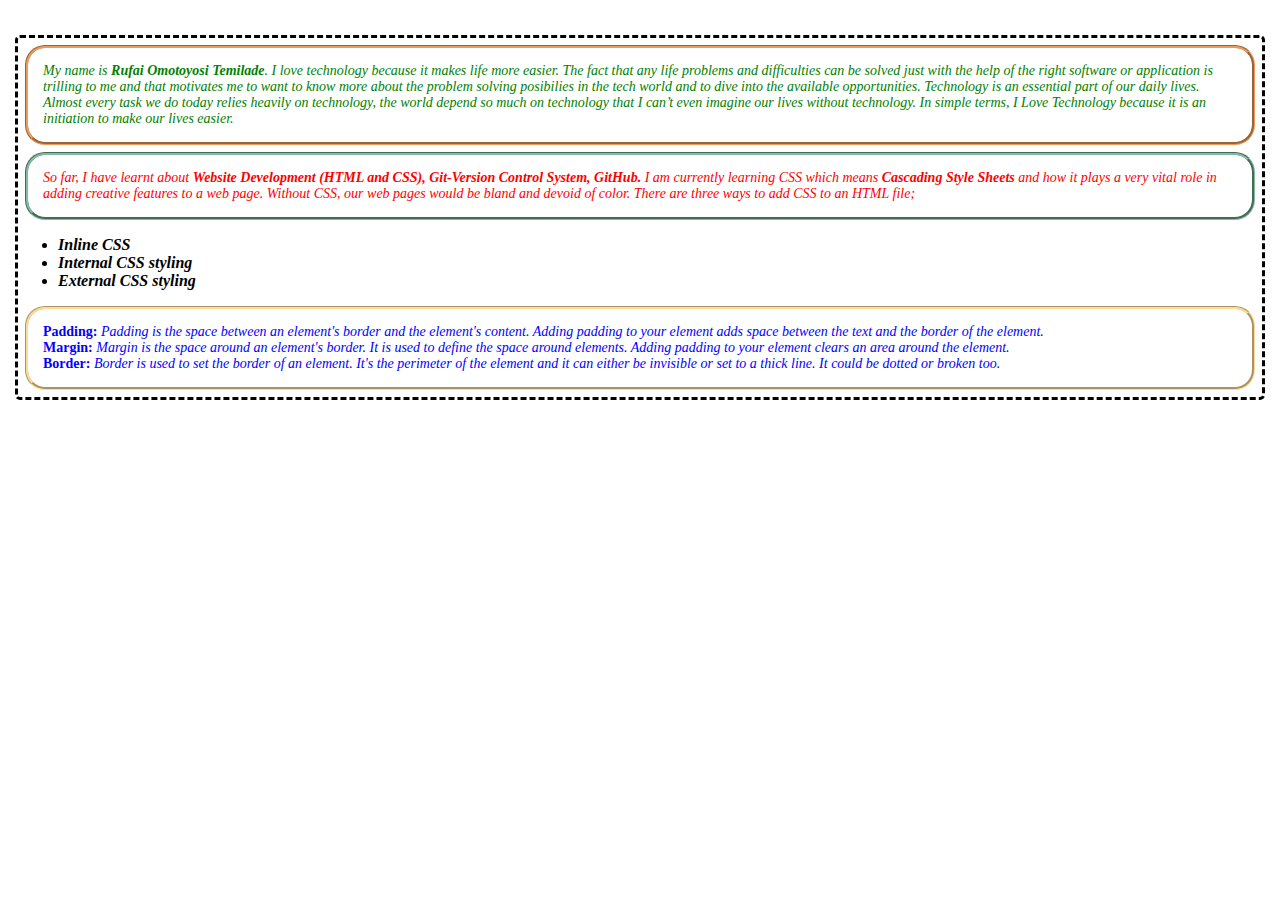
==== CSS_Properties/index.html @ d5e0b47b "CSS Assignment 2" ====
<!DOCTYPE html>
<html lang="en">
  <head>
    <meta charset="UTF-8" />
    <meta http-equiv="X-UA-Compatible" content="IE=edge" />
    <meta name="viewport" content="width=device-width, initial-scale=1.0" />
    <title>Document</title>
    <link rel="stylesheet" href="style.css" />
  </head>
  <body>
    <!--<h1>First Section</h1>-->
    <p class="first">
      <i
        >My name is <b>Rufai Omotoyosi Temilade</b>.
        I love technology because it makes life more easier. 
        The fact that any life problems and difficulties can be solved just with the help of the right software or application is trilling to me and that motivates me to want to know more about the problem solving posibilies in the tech world and to dive into the available opportunities.
        Technology is an essential part of our daily lives. 
        </i
      >
      <i
        >Almost every task we do today relies heavily on technology, the world depend so much on technology that I can’t even imagine our lives without technology.
        In simple terms, I Love Technology because it is an initiation to make our lives easier.
        </i
      >
    </p>
    <!--<h1>Second Section</h1>-->
    <p class="second">
      <i
        >So far, I have learnt about <b>Website Development (HTML and CSS), Git-Version Control System, GitHub.</b> 
        I am currently learning CSS which means <b>Cascading Style Sheets</b> and how it plays a
        very vital role in adding creative features to a web page.
        Without CSS, our web pages would be bland and devoid of color. 
        There are three ways to add CSS to an HTML file;
        <ul>
            <li><b>Inline CSS</b></li>
            <li><b>Internal CSS styling</b></li>
            <li><b>External CSS styling</b></li>
        </ul>
      </i>
      
    </p>
    <!--<h1>Third Section</h1>-->
    <p class="third">
      <b>Padding:</b>
      <i
        >Padding is the space between an element's border and the element's
        content. Adding padding to your element adds space between the text and
        the border of the element.</i
      ><br />
      <b>Margin:</b>
      <i
        >Margin is the space around an element's border. It is used to define
        the space around elements. Adding padding to your element clears an area
        around the element.</i
      ><br />
      <b>Border:</b>
      <i
        >Border is used to set the border of an element. It's the perimeter of
        the element and it can either be invisible or set to a thick line. It
        could be dotted or broken too.
      </i>
    </p>
  </body>
</html>
---- CSS_Properties/style.css ----
body{
    background-color: white;
    border-style: dashed;
    border-radius: 5px;
    border-color: black;
    margin-top: 35px;
    margin-left: 15px;
    margin-right: 15px;
}

h1{
    font-size: 18px;
}

.first{
    color: green;
    font-size: 14px;
    padding: 15px;
    border-style: groove;
    border-radius: 20px;
    border-color: #eb9c5c;
    margin: 7px;
}

.second{
    color: red;
    font-size: 14px;
    padding: 15px;
    border-style: groove;
    border-radius: 20px;
    border-color: #80bd9e;
    margin: 7px;
}

.third{
    color: blue;
    font-size: 14px;
    padding: 15px;
    border-style: groove;
    border-radius: 20px;
    border-color: #fedc97;
    margin: 7px;
}
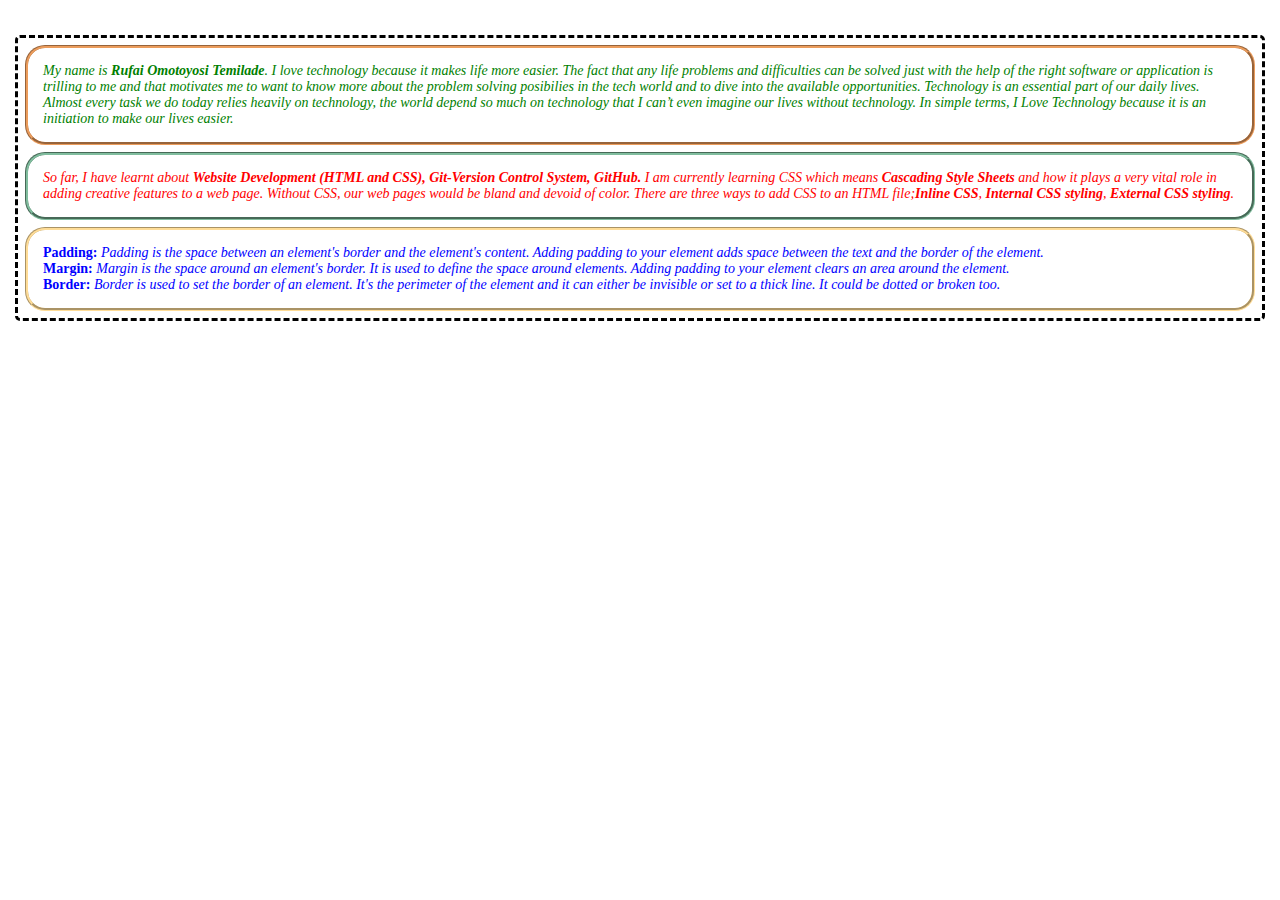
==== commit 6b3a6a7f: "update" ====
--- a/CSS_Properties/index.html
+++ b/CSS_Properties/index.html
@@ -30,14 +30,9 @@
         I am currently learning CSS which means <b>Cascading Style Sheets</b> and how it plays a
         very vital role in adding creative features to a web page.
         Without CSS, our web pages would be bland and devoid of color. 
-        There are three ways to add CSS to an HTML file;
-        <ul>
-            <li><b>Inline CSS</b></li>
-            <li><b>Internal CSS styling</b></li>
-            <li><b>External CSS styling</b></li>
-        </ul>
+        There are three ways to add CSS to an HTML file;<b>Inline CSS</b>, <b>Internal CSS styling</b>, <b>External CSS styling</b>.
       </i>
-      
+
     </p>
     <!--<h1>Third Section</h1>-->
     <p class="third">
